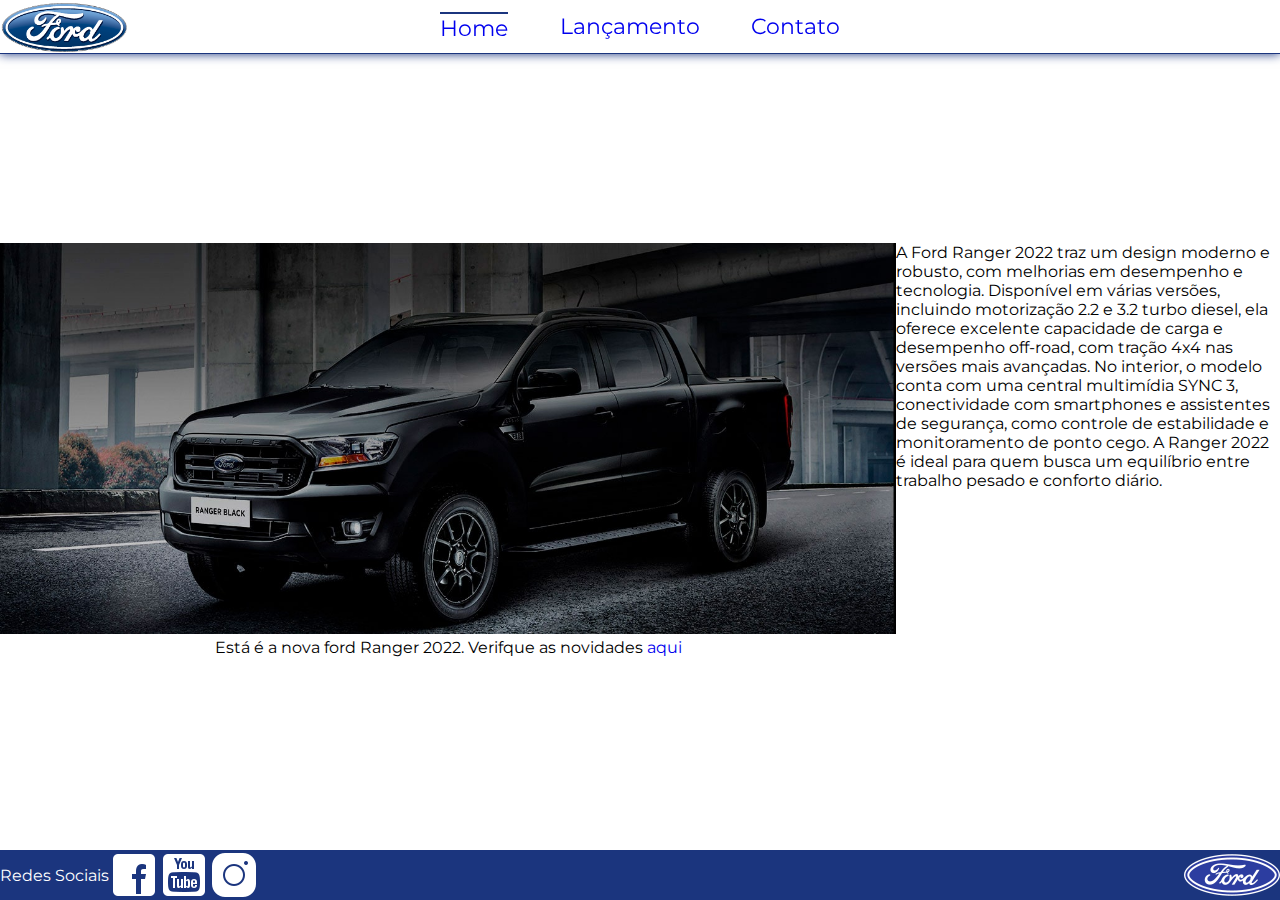
==== index.html @ 472a357c "alteração semi final lançamento" ====
<!DOCTYPE html>
<html lang="en">
<head>
    <link rel="stylesheet" href="style.css">
    <meta charset="UTF-8">
    <meta name="viewport" content="width=device-width, initial-scale=1.0">
    <link rel="preconnect" href="https://fonts.googleapis.com">
    <link rel="preconnect" href="https://fonts.gstatic.com" crossorigin>
    <link href="https://fonts.googleapis.com/css2?family=Montserrat:ital,wght@0,100..900;1,100..900&display=swap" rel="stylesheet">
    <title>ford</title>
</head>
<body>
    <header>
        <img src="anexo_desafio_htmlcss/img/logo-ford-256.png" alt="logo da ford" id="logoFord1">
        <nav class="itensMenu">
        <a href="index.html" id="home">Home</a>
        <a href="lançamento.html" id="lancamento">Lançamento</a>
        <a href="contato.html" id="contato">Contato</a>
        </nav>
        <div id="juncao"></div>
    </header>
    <main>
        <section>
        <div id="separacao">
    <img src="anexo_desafio_htmlcss/img/imagem_1.jpg" alt="carro a venda" id="Carro1">
    <p >Está é a nova ford Ranger 2022. Verifque as novidades <a href="lançamento.html">aqui</a></p>
        </div> 
            <p>A Ford Ranger 2022 traz um design moderno e robusto, com melhorias em desempenho e tecnologia. Disponível em várias versões, incluindo motorização 2.2 e 3.2 turbo diesel, ela oferece excelente capacidade de carga e desempenho off-road, com tração 4x4 nas versões mais avançadas. No interior, o modelo conta com uma central multimídia SYNC 3, conectividade com smartphones e assistentes de segurança, como controle de estabilidade e monitoramento de ponto cego. A Ranger 2022 é ideal para quem busca um equilíbrio entre trabalho pesado e conforto diário.</p>
        </section>
    </main>
    <footer>
        <nav class="redesSociais">
            <p>Redes Sociais</p>
            <img src="anexo_desafio_htmlcss/img/facebook-50.png" alt="facebook">
            <img src="anexo_desafio_htmlcss/img/youtube-squared-50.png" alt=" youtube">
            <img src="anexo_desafio_htmlcss/img/instagram-logo-50.png" alt="instagram">
        </nav>
        <img src="anexo_desafio_htmlcss/img/ford-96.png" alt="logo da ford">
    </footer>
</body>
</html>
---- style.css ----
*{
    margin: 0%;
    padding: 0%;
    text-decoration: none;
}
body{
    height: 100vh;
    display: flex;
    flex-direction: column;
    justify-content: center;
    font-family: "Montserrat", sans-serif;
}

/* header */
header{
    border-bottom: 1px solid  #1b357e; 
    width: 100%;  
    display: flex;
    flex-wrap: wrap;
    align-items: center; 
    top: 0%;
    position: fixed;
    background-color: white;
    box-shadow:  #1b357e 0px 0px 10px;
    color: #1b357e;
}
#logoFord1{
    width: 10%;

}
.itensMenu{
    display: flex;
    font-size: 140%;
    text-decoration: none;
    gap: 5%;
    color: blue;
    flex-wrap: wrap;
    justify-content: center;
    flex: 1;

}
#home{
    border-top: 2px solid #1b357e;
    pointer-events: none;
}

#lancamento:hover{
    transition: 0s;
    border-top: 2px solid #1b357e;
}

#contato:hover{
    transition: 0s;
    border-top: 2px solid #1b357e;
}
#juncao{
    width: 10%;
}

/* main */
main{
    align-items: center;
    flex-wrap: wrap;
    margin-top: 3%;
    margin-bottom: 3%;

}
#Carro1{
   width: 100%; 
}
#separacao{
float: left;
max-width: 70%;
text-align: center;
}
#textoDaFord{
     font-size: 90%;
     flex-grow: 1;
     overflow-wrap:break-word;
}
#infoCarro{
    font-size: 90%;
}
/* footer */
footer{
    background-color: #1b357e;
    display: flex;
    align-items: center;
    justify-content: space-between;
    bottom: 0%;
    position: fixed;
    width: 100%;
    color: white;
}

.redesSociais{
    display: flex;
    align-items: center;
}
@media screen and (max-width: 800px) {
#separacao{
    width: 100%;
}
main{ 
    flex-direction: column;
}
    
}
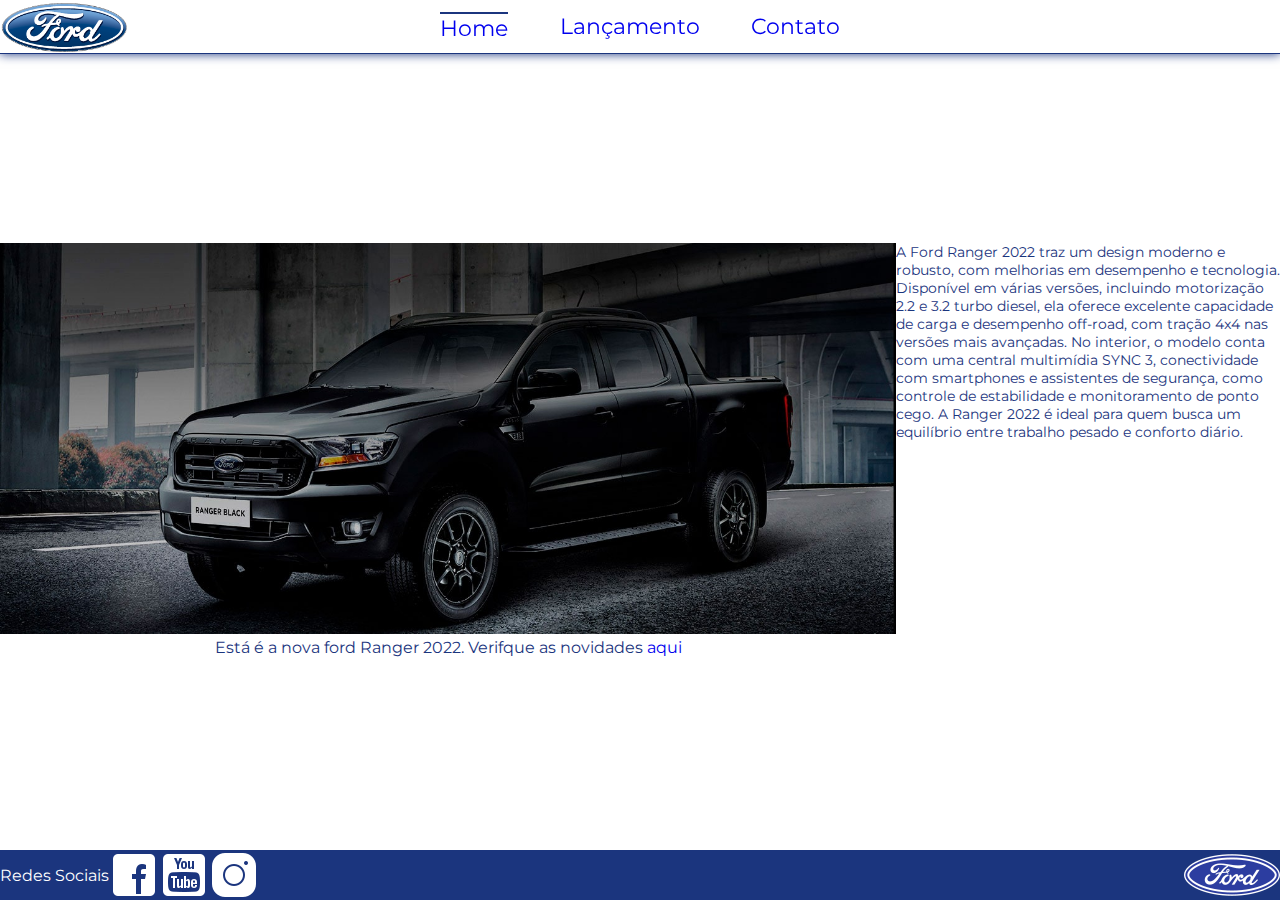
==== commit 405f9eb0: "mini alterações no lancamento, style e index" ====
--- a/index.html
+++ b/index.html
@@ -25,7 +25,7 @@
     <img src="anexo_desafio_htmlcss/img/imagem_1.jpg" alt="carro a venda" id="Carro1">
     <p >Está é a nova ford Ranger 2022. Verifque as novidades <a href="lançamento.html">aqui</a></p>
         </div> 
-            <p>A Ford Ranger 2022 traz um design moderno e robusto, com melhorias em desempenho e tecnologia. Disponível em várias versões, incluindo motorização 2.2 e 3.2 turbo diesel, ela oferece excelente capacidade de carga e desempenho off-road, com tração 4x4 nas versões mais avançadas. No interior, o modelo conta com uma central multimídia SYNC 3, conectividade com smartphones e assistentes de segurança, como controle de estabilidade e monitoramento de ponto cego. A Ranger 2022 é ideal para quem busca um equilíbrio entre trabalho pesado e conforto diário.</p>
+            <p id="textoDaFord">A Ford Ranger 2022 traz um design moderno e robusto, com melhorias em desempenho e tecnologia. Disponível em várias versões, incluindo motorização 2.2 e 3.2 turbo diesel, ela oferece excelente capacidade de carga e desempenho off-road, com tração 4x4 nas versões mais avançadas. No interior, o modelo conta com uma central multimídia SYNC 3, conectividade com smartphones e assistentes de segurança, como controle de estabilidade e monitoramento de ponto cego. A Ranger 2022 é ideal para quem busca um equilíbrio entre trabalho pesado e conforto diário.</p>
         </section>
     </main>
     <footer>
--- a/style.css
+++ b/style.css
@@ -33,7 +33,7 @@
     font-size: 140%;
     text-decoration: none;
     gap: 5%;
-    color: blue;
+    color: #1b357e;
     flex-wrap: wrap;
     justify-content: center;
     flex: 1;
@@ -72,11 +72,13 @@
 float: left;
 max-width: 70%;
 text-align: center;
+color: #1b357e;
 }
 #textoDaFord{
      font-size: 90%;
      flex-grow: 1;
      overflow-wrap:break-word;
+     color: #1b357e;
 }
 #infoCarro{
     font-size: 90%;
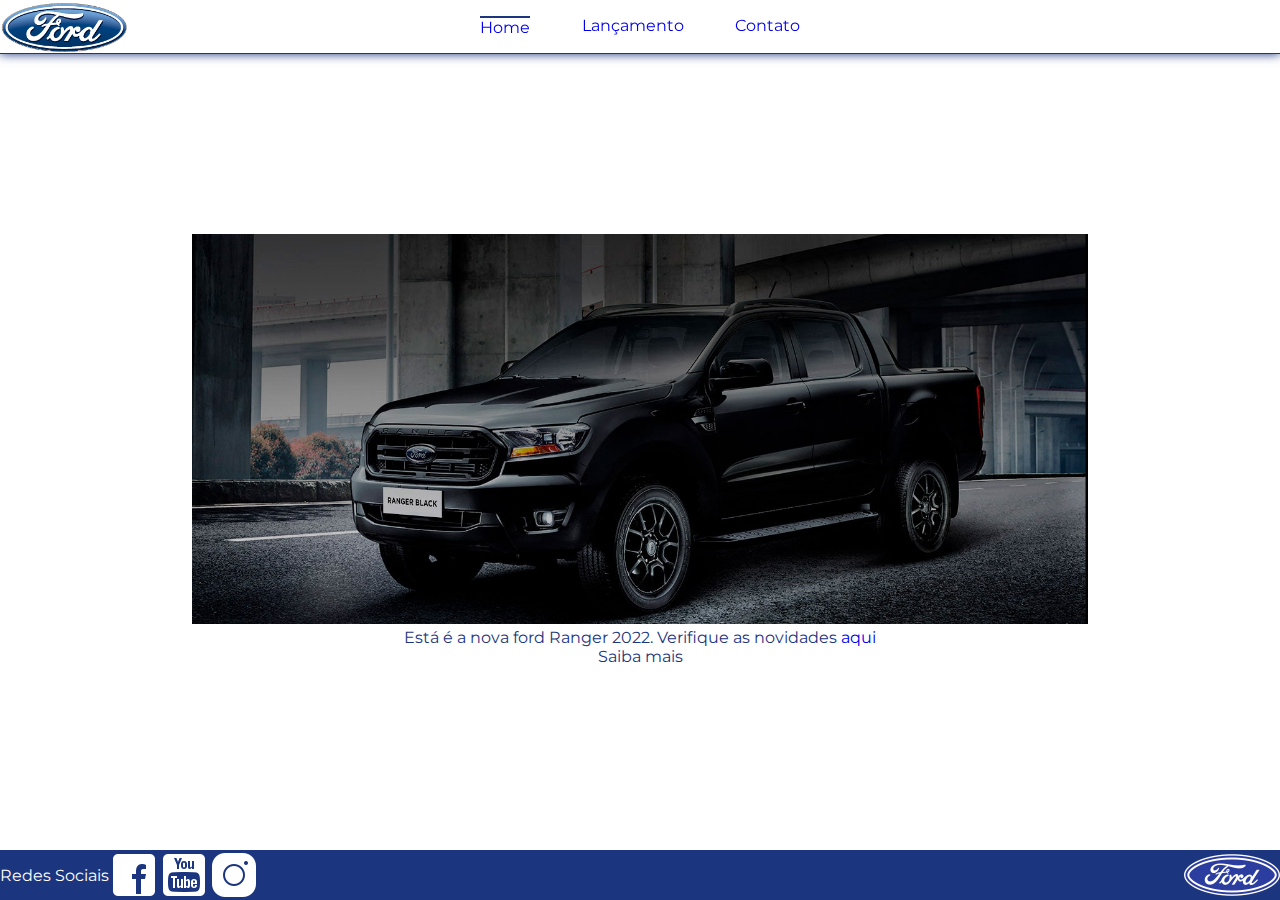
==== commit 6a75cc30: "alteração do index no click do saiba mais e alteração no lançamento caixa de seleção e info com tabl" ====
--- a/index.html
+++ b/index.html
@@ -7,35 +7,39 @@
     <link rel="preconnect" href="https://fonts.googleapis.com">
     <link rel="preconnect" href="https://fonts.gstatic.com" crossorigin>
     <link href="https://fonts.googleapis.com/css2?family=Montserrat:ital,wght@0,100..900;1,100..900&display=swap" rel="stylesheet">
+    <link rel="icon" href="anexo_desafio_htmlcss/img/ford-96.png">
+    <meta name="theme-color" content="#1b357e">
     <title>ford</title>
 </head>
 <body>
     <header>
         <img src="anexo_desafio_htmlcss/img/logo-ford-256.png" alt="logo da ford" id="logoFord1">
         <nav class="itensMenu">
-        <a href="index.html" id="home">Home</a>
-        <a href="lançamento.html" id="lancamento">Lançamento</a>
-        <a href="contato.html" id="contato">Contato</a>
+            <a href="index.html" id="home">Home</a>
+            <a href="lançamento.html" id="lancamento">Lançamento</a>
+            <a href="contato.html" id="contato">Contato</a>
         </nav>
         <div id="juncao"></div>
     </header>
     <main>
-        <section>
-        <div id="separacao">
-    <img src="anexo_desafio_htmlcss/img/imagem_1.jpg" alt="carro a venda" id="Carro1">
-    <p >Está é a nova ford Ranger 2022. Verifque as novidades <a href="lançamento.html">aqui</a></p>
-        </div> 
-            <p id="textoDaFord">A Ford Ranger 2022 traz um design moderno e robusto, com melhorias em desempenho e tecnologia. Disponível em várias versões, incluindo motorização 2.2 e 3.2 turbo diesel, ela oferece excelente capacidade de carga e desempenho off-road, com tração 4x4 nas versões mais avançadas. No interior, o modelo conta com uma central multimídia SYNC 3, conectividade com smartphones e assistentes de segurança, como controle de estabilidade e monitoramento de ponto cego. A Ranger 2022 é ideal para quem busca um equilíbrio entre trabalho pesado e conforto diário.</p>
+        <section id="separacao">
+               <a href="lançamento.html"> <img src="anexo_desafio_htmlcss/img/imagem_1.jpg" alt="carro a venda" id="Carro1"></a>
+                <p>Está é a nova ford Ranger 2022. Verifique as novidades <a href="lançamento.html">aqui</a></p>
+                <label for="infoToggle" class="infoButton" style="cursor:pointer;">Saiba mais</label>
+            <input type="checkbox" id="infoToggle" style="display:none;">
+            <div class="info-box" id="infoBox">
+                <p>A Ford Ranger 2022 traz um design moderno e robusto, com melhorias em desempenho e tecnologia. Disponível em várias versões, incluindo motorização 2.2 e 3.2 turbo diesel, ela oferece excelente capacidade de carga e desempenho off-road, com tração 4x4 nas versões mais avançadas. No interior, o modelo conta com uma central multimídia SYNC 3, conectividade com smartphones e assistentes de segurança, como controle de estabilidade e monitoramento de ponto cego. A Ranger 2022 é ideal para quem busca um equilíbrio entre trabalho pesado e conforto diário.</p>
+            </div>
         </section>
     </main>
     <footer>
         <nav class="redesSociais">
-            <p>Redes Sociais</p>
-            <img src="anexo_desafio_htmlcss/img/facebook-50.png" alt="facebook">
-            <img src="anexo_desafio_htmlcss/img/youtube-squared-50.png" alt=" youtube">
-            <img src="anexo_desafio_htmlcss/img/instagram-logo-50.png" alt="instagram">
+            <p id="Redes_Sociais">Redes Sociais</p>
+            <img src="anexo_desafio_htmlcss/img/facebook-50.png" alt="facebook" class="Rede_Transferencia">
+            <img src="anexo_desafio_htmlcss/img/youtube-squared-50.png" alt=" youtube" class="Rede_Transferencia">
+            <img src="anexo_desafio_htmlcss/img/instagram-logo-50.png" alt="instagram" class="Rede_Transferencia">
         </nav>
         <img src="anexo_desafio_htmlcss/img/ford-96.png" alt="logo da ford">
     </footer>
 </body>
-</html>+</html>
--- a/style.css
+++ b/style.css
@@ -30,7 +30,7 @@
 }
 .itensMenu{
     display: flex;
-    font-size: 140%;
+    font-size: 1rem;
     text-decoration: none;
     gap: 5%;
     color: #1b357e;
@@ -63,16 +63,33 @@
     flex-wrap: wrap;
     margin-top: 3%;
     margin-bottom: 3%;
+    display: flex;
+    justify-content: center;
+}
+.info-box {
+    display: none;
+    border: 1px solid #000;
+    padding: 1%;
+    background-color: #f0f0f0;
+    position: absolute;
+    top: 10%;
+    left: 50%;
+    transform: translate(-50%, 0%);
+    font-size: 80%;
+    min-width: 80vw;
+}
 
+#infoToggle:checked ~ .info-box {
+    display: block;
 }
 #Carro1{
    width: 100%; 
 }
 #separacao{
-float: left;
 max-width: 70%;
 text-align: center;
 color: #1b357e;
+align-items: center;
 }
 #textoDaFord{
      font-size: 90%;
@@ -99,12 +116,19 @@
     display: flex;
     align-items: center;
 }
-@media screen and (max-width: 800px) {
-#separacao{
-    width: 100%;
+.Rede_Transferencia{
+    width: 20%;
 }
-main{ 
-    flex-direction: column;
+#Redes_Sociais{
+    width: 50%;
+    font-size: 100%;
 }
-    
+.Rede_Transferencia:hover{
+    opacity: 0.5;
+    transform:scale(0.9);
+}
+@media screen and (max-width: 600px) {
+#info-box{
+    width: 100vw;
+}
 }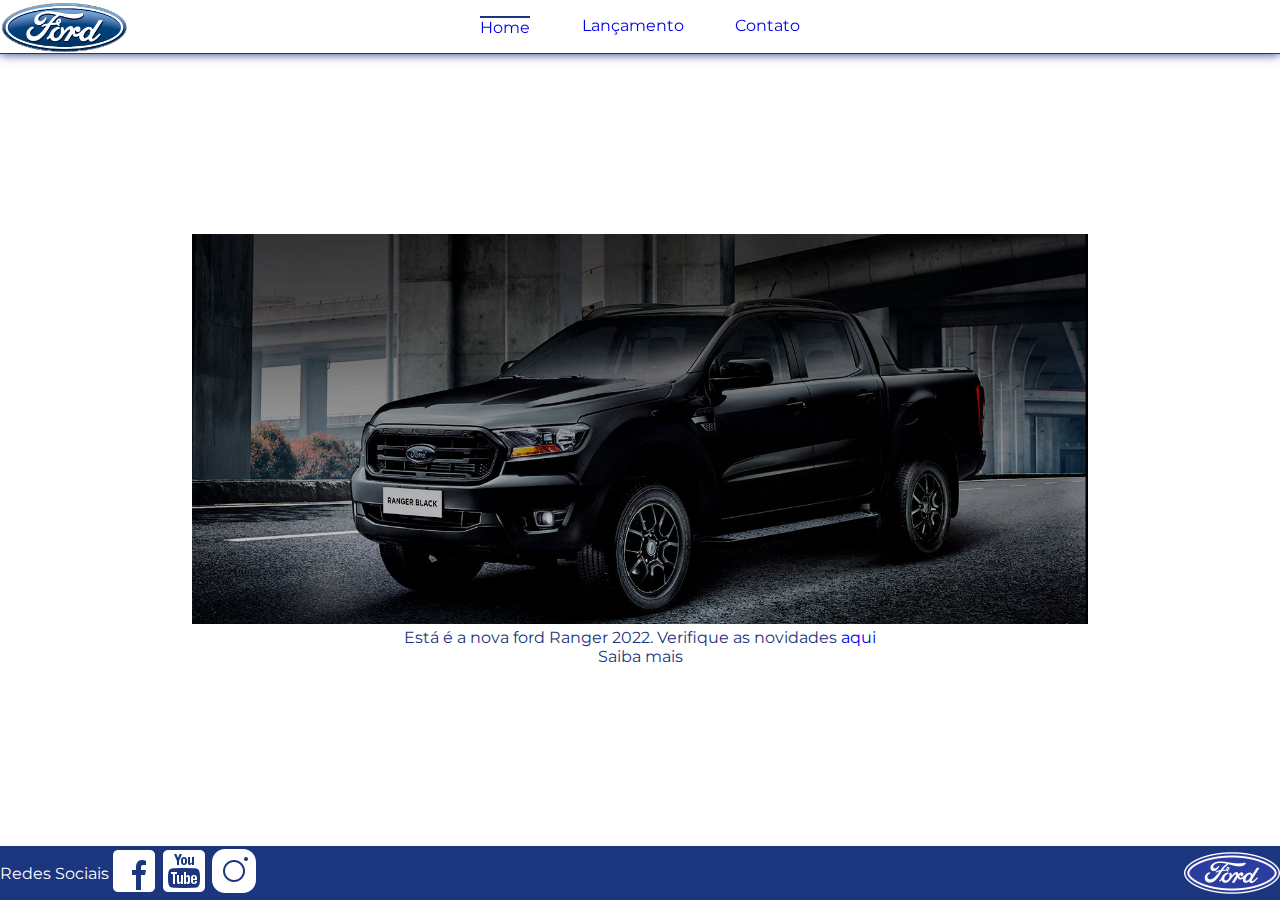
==== commit e196e6a2: "começo do contato" ====
--- a/index.html
+++ b/index.html
@@ -35,9 +35,9 @@
     <footer>
         <nav class="redesSociais">
             <p id="Redes_Sociais">Redes Sociais</p>
-            <img src="anexo_desafio_htmlcss/img/facebook-50.png" alt="facebook" class="Rede_Transferencia">
-            <img src="anexo_desafio_htmlcss/img/youtube-squared-50.png" alt=" youtube" class="Rede_Transferencia">
-            <img src="anexo_desafio_htmlcss/img/instagram-logo-50.png" alt="instagram" class="Rede_Transferencia">
+            <a href="https://www.facebook.com/FordBrasil" class="Rede_Transferencia"><img src="anexo_desafio_htmlcss/img/facebook-50.png" alt="facebook" ></a>
+            <a class="Rede_Transferencia" href="https://youtube.com/@fordbrasil?si=W1D91LtbEl3ByRVx"><img src="/anexo_desafio_htmlcss/img/youtube-squared-50.png" alt="youtube" ></a>
+            <a class="Rede_Transferencia" href="https://www.instagram.com/ford?igsh=bWZiNWQ3eW1ycXpy" > <img src="anexo_desafio_htmlcss/img/instagram-logo-50.png" alt="instagram"></a>
         </nav>
         <img src="anexo_desafio_htmlcss/img/ford-96.png" alt="logo da ford">
     </footer>
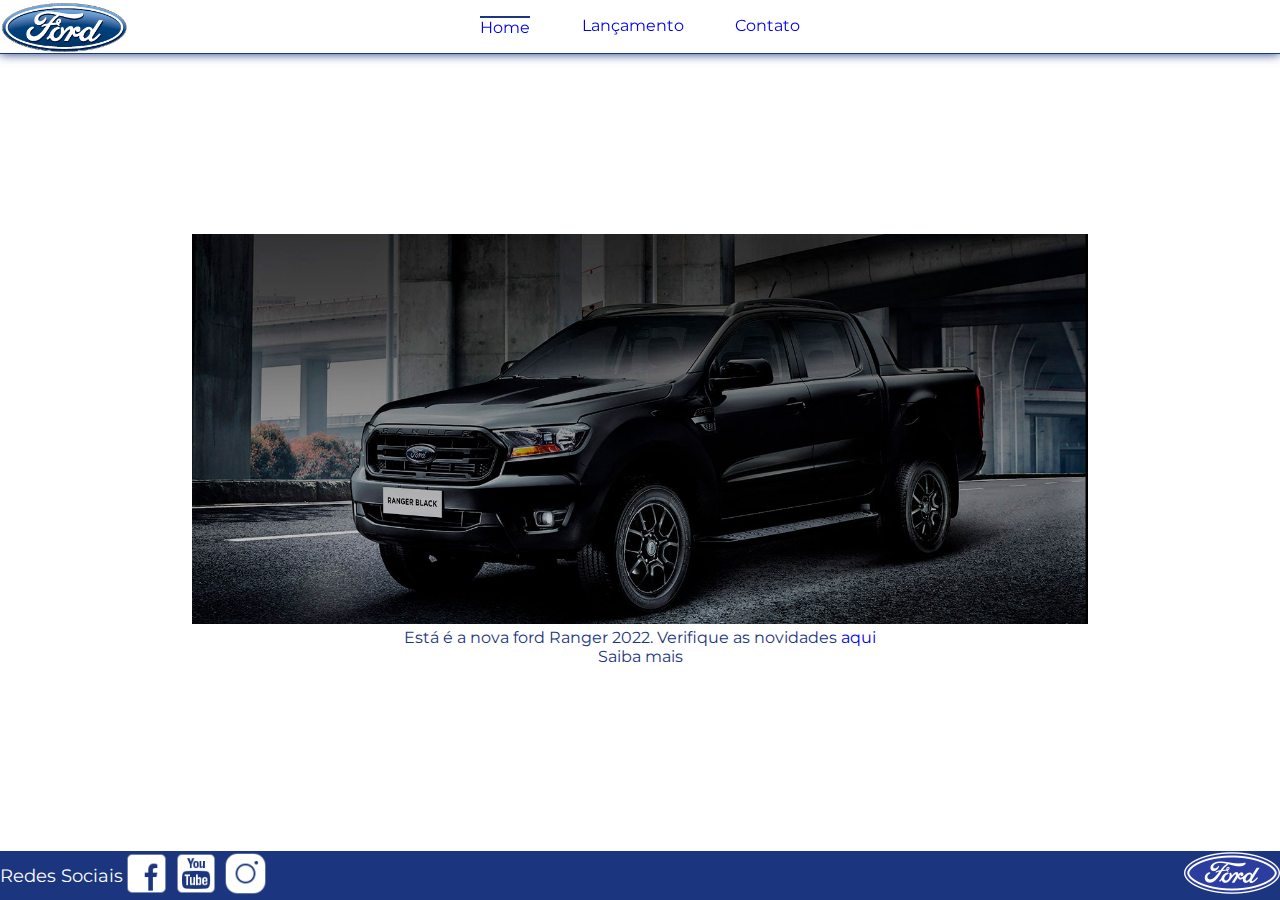
==== commit e6310549: "melhora na responsividade e outras mini alterações" ====
--- a/index.html
+++ b/index.html
@@ -34,12 +34,16 @@
     </main>
     <footer>
         <nav class="redesSociais">
+
             <p id="Redes_Sociais">Redes Sociais</p>
-            <a href="https://www.facebook.com/FordBrasil" class="Rede_Transferencia"><img src="anexo_desafio_htmlcss/img/facebook-50.png" alt="facebook" ></a>
-            <a class="Rede_Transferencia" href="https://youtube.com/@fordbrasil?si=W1D91LtbEl3ByRVx"><img src="/anexo_desafio_htmlcss/img/youtube-squared-50.png" alt="youtube" ></a>
-            <a class="Rede_Transferencia" href="https://www.instagram.com/ford?igsh=bWZiNWQ3eW1ycXpy" > <img src="anexo_desafio_htmlcss/img/instagram-logo-50.png" alt="instagram"></a>
+
+            <a href="https://www.facebook.com/FordBrasil" class="Rede_Transferencia"><img src="anexo_desafio_htmlcss/img/facebook-50.png" alt="facebook" class="redeSocial" ></a>
+            <a class="Rede_Transferencia" href="https://youtube.com/@fordbrasil?si=W1D91LtbEl3ByRVx"><img src="/anexo_desafio_htmlcss/img/youtube-squared-50.png" alt="youtube" class="redeSocial" ></a>
+            <a class="Rede_Transferencia" href="https://www.instagram.com/ford?igsh=bWZiNWQ3eW1ycXpy" > <img src="anexo_desafio_htmlcss/img/instagram-logo-50.png" alt="instagram" class="redeSocial"></a>
         </nav>
-        <img src="anexo_desafio_htmlcss/img/ford-96.png" alt="logo da ford">
+        <div>
+        <img src="anexo_desafio_htmlcss/img/ford-96.png" alt="logo da ford" id="logoFord2">
+    </div>
     </footer>
 </body>
 </html>
--- a/style.css
+++ b/style.css
@@ -22,7 +22,8 @@
     position: fixed;
     background-color: white;
     box-shadow:  #1b357e 0px 0px 10px;
-    color: #1b357e;
+    color: #1351d8;
+    
 }
 #logoFord1{
     width: 10%;
@@ -37,6 +38,7 @@
     flex-wrap: wrap;
     justify-content: center;
     flex: 1;
+    width: 50%;
 
 }
 #home{
@@ -47,11 +49,19 @@
 #lancamento:hover{
     transition: 0s;
     border-top: 2px solid #1b357e;
+    transform: scale(1.2);
+}
+#lancamento:active{
+    color:#1351d8 ;
 }
 
 #contato:hover{
     transition: 0s;
     border-top: 2px solid #1b357e;
+    transform: scale(1.2);
+}
+#contato:active{
+    color: #1351d8;
 }
 #juncao{
     width: 10%;
@@ -68,15 +78,17 @@
 }
 .info-box {
     display: none;
-    border: 1px solid #000;
+    border: 1px solid #1b357e00;
+    box-shadow: #1b357e 0px 0px 10px;
     padding: 1%;
-    background-color: #f0f0f0;
+    background-color: #f0f0f034;
     position: absolute;
     top: 10%;
     left: 50%;
     transform: translate(-50%, 0%);
     font-size: 80%;
     min-width: 80vw;
+    color:#1351d8;
 }
 
 #infoToggle:checked ~ .info-box {
@@ -115,20 +127,66 @@
 .redesSociais{
     display: flex;
     align-items: center;
+    
 }
 .Rede_Transferencia{
     width: 20%;
 }
 #Redes_Sociais{
     width: 50%;
-    font-size: 100%;
+    font-size: 1.1rem;
 }
 .Rede_Transferencia:hover{
     opacity: 0.5;
     transform:scale(0.9);
 }
+.redeSocial{
+    width: 90%;
+}
+#logoFord2{
+    width: 100%;
+}
+@media (max-width: 768px) {
+    #Redes_Sociais{
+     font-size: 0.8rem;
+    }
+        .itensMenu{
+        font-size: 0.8em;
+    }
+}
+@media screen and (max-width: 300px) {
+    .itensMenu{
+        font-size: 0.5em;
+    }
+    
+}
+
+@media screen and (max-width: 550px) {
+    #logoFord1{
+        width: 17% ;
+    }
+
+    
+}
 @media screen and (max-width: 600px) {
 #info-box{
     width: 100vw;
 }
+}
+@media screen and (max-height: 650px) {
+    .info-box{
+        top: 10% ;
+        left: 50% ;
+        width: 100%;
+
+    }
+}
+@media screen and (max-height: 620px) {
+    .info-box{
+        top: 8%;
+    }
+    
+}
+@media screen and (max-width: 570px) {
+
 }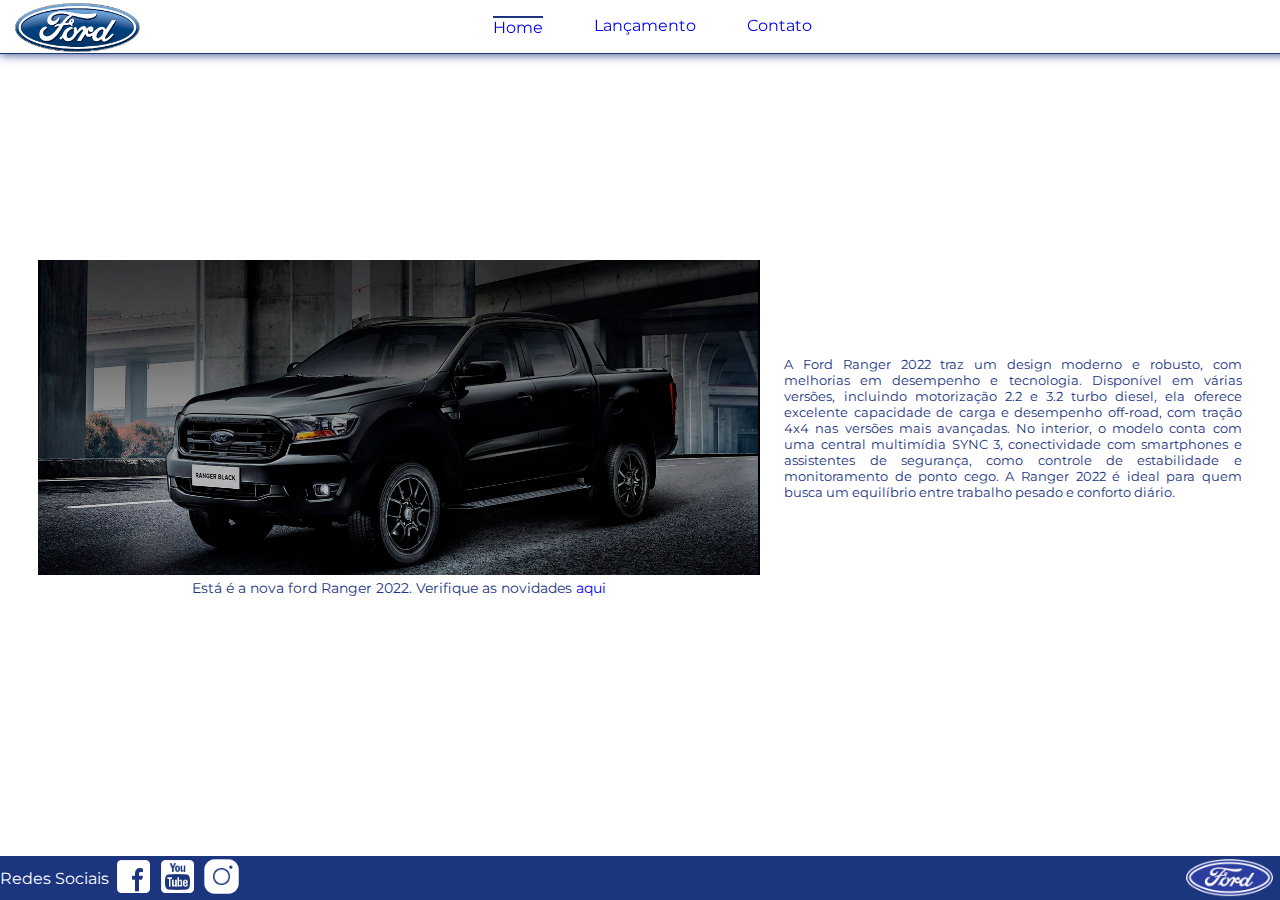
==== commit ba9c947e: "alterações" ====
--- a/index.html
+++ b/index.html
@@ -22,15 +22,17 @@
         <div id="juncao"></div>
     </header>
     <main>
+        <div id="textoimagem">
         <section id="separacao">
+            
                <a href="lançamento.html"> <img src="anexo_desafio_htmlcss/img/imagem_1.jpg" alt="carro a venda" id="Carro1"></a>
                 <p>Está é a nova ford Ranger 2022. Verifique as novidades <a href="lançamento.html">aqui</a></p>
-                <label for="infoToggle" class="infoButton" style="cursor:pointer;">Saiba mais</label>
-            <input type="checkbox" id="infoToggle" style="display:none;">
-            <div class="info-box" id="infoBox">
-                <p>A Ford Ranger 2022 traz um design moderno e robusto, com melhorias em desempenho e tecnologia. Disponível em várias versões, incluindo motorização 2.2 e 3.2 turbo diesel, ela oferece excelente capacidade de carga e desempenho off-road, com tração 4x4 nas versões mais avançadas. No interior, o modelo conta com uma central multimídia SYNC 3, conectividade com smartphones e assistentes de segurança, como controle de estabilidade e monitoramento de ponto cego. A Ranger 2022 é ideal para quem busca um equilíbrio entre trabalho pesado e conforto diário.</p>
-            </div>
+            
+                
         </section>
+        <p id="textoDaFord">A Ford Ranger 2022 traz um design moderno e robusto, com melhorias em desempenho e tecnologia. Disponível em várias versões, incluindo motorização 2.2 e 3.2 turbo diesel, ela oferece excelente capacidade de carga e desempenho off-road, com tração 4x4 nas versões mais avançadas. No interior, o modelo conta com uma central multimídia SYNC 3, conectividade com smartphones e assistentes de segurança, como controle de estabilidade e monitoramento de ponto cego. A Ranger 2022 é ideal para quem busca um equilíbrio entre trabalho pesado e conforto diário.</p>
+        </div>
+        
     </main>
     <footer>
         <nav class="redesSociais">
@@ -41,8 +43,8 @@
             <a class="Rede_Transferencia" href="https://youtube.com/@fordbrasil?si=W1D91LtbEl3ByRVx"><img src="/anexo_desafio_htmlcss/img/youtube-squared-50.png" alt="youtube" class="redeSocial" ></a>
             <a class="Rede_Transferencia" href="https://www.instagram.com/ford?igsh=bWZiNWQ3eW1ycXpy" > <img src="anexo_desafio_htmlcss/img/instagram-logo-50.png" alt="instagram" class="redeSocial"></a>
         </nav>
-        <div>
-        <img src="anexo_desafio_htmlcss/img/ford-96.png" alt="logo da ford" id="logoFord2">
+        <div id="LogoFord2">
+        <img src="anexo_desafio_htmlcss/img/ford-96.png" alt="logo da ford" id="logoFord3">
     </div>
     </footer>
 </body>
--- a/style.css
+++ b/style.css
@@ -13,6 +13,7 @@
 
 /* header */
 header{
+    padding-left: 1%;
     border-bottom: 1px solid  #1b357e; 
     width: 100%;  
     display: flex;
@@ -74,40 +75,32 @@
     margin-top: 3%;
     margin-bottom: 3%;
     display: flex;
-    justify-content: center;
-}
-.info-box {
-    display: none;
-    border: 1px solid #1b357e00;
-    box-shadow: #1b357e 0px 0px 10px;
-    padding: 1%;
-    background-color: #f0f0f034;
-    position: absolute;
-    top: 10%;
-    left: 50%;
-    transform: translate(-50%, 0%);
-    font-size: 80%;
-    min-width: 80vw;
-    color:#1351d8;
-}
-
-#infoToggle:checked ~ .info-box {
-    display: block;
+    height: 100vh;
+
 }
 #Carro1{
    width: 100%; 
 }
 #separacao{
-max-width: 70%;
+min-width: 60%;
 text-align: center;
 color: #1b357e;
-align-items: center;
+
+}
+#textoimagem{
+    display: flex;
+    align-items: center;
+    font-size: 90%;
+    padding-right: 3%;
+    padding-left: 3%;
 }
 #textoDaFord{
      font-size: 90%;
      flex-grow: 1;
      overflow-wrap:break-word;
      color: #1b357e;
+     text-align: justify;
+     padding-left: 2%;
 }
 #infoCarro{
     font-size: 90%;
@@ -119,7 +112,7 @@
     align-items: center;
     justify-content: space-between;
     bottom: 0%;
-    position: fixed;
+   
     width: 100%;
     color: white;
 }
@@ -127,24 +120,33 @@
 .redesSociais{
     display: flex;
     align-items: center;
+    gap: 2%;
     
 }
 .Rede_Transferencia{
-    width: 20%;
+    width: 15%;
+
 }
 #Redes_Sociais{
-    width: 50%;
-    font-size: 1.1rem;
+    font-size: 100%;
 }
 .Rede_Transferencia:hover{
     opacity: 0.5;
     transform:scale(0.9);
 }
 .redeSocial{
+    width: 100%;
+    align-items: center;
+}
+#LogoFord2{
+    padding: 0.2%;
+    display: flex;
+    align-items: center;
+    justify-content: center;
+}
+#logoFord3{
+    align-items: center;
     width: 90%;
-}
-#logoFord2{
-    width: 100%;
 }
 @media (max-width: 768px) {
     #Redes_Sociais{
@@ -152,6 +154,12 @@
     }
         .itensMenu{
         font-size: 0.8em;
+    }
+    #textoimagem{
+        flex-direction: column;
+    }
+    #separacao{
+        margin-bottom: 5%;
     }
 }
 @media screen and (max-width: 300px) {
@@ -187,6 +195,10 @@
     }
     
 }
-@media screen and (max-width: 570px) {
-
-}+@media screen and (max-height: 640px) {
+    main{
+       padding-top: 29%;
+       padding-bottom: 9%;
+    }
+
+}
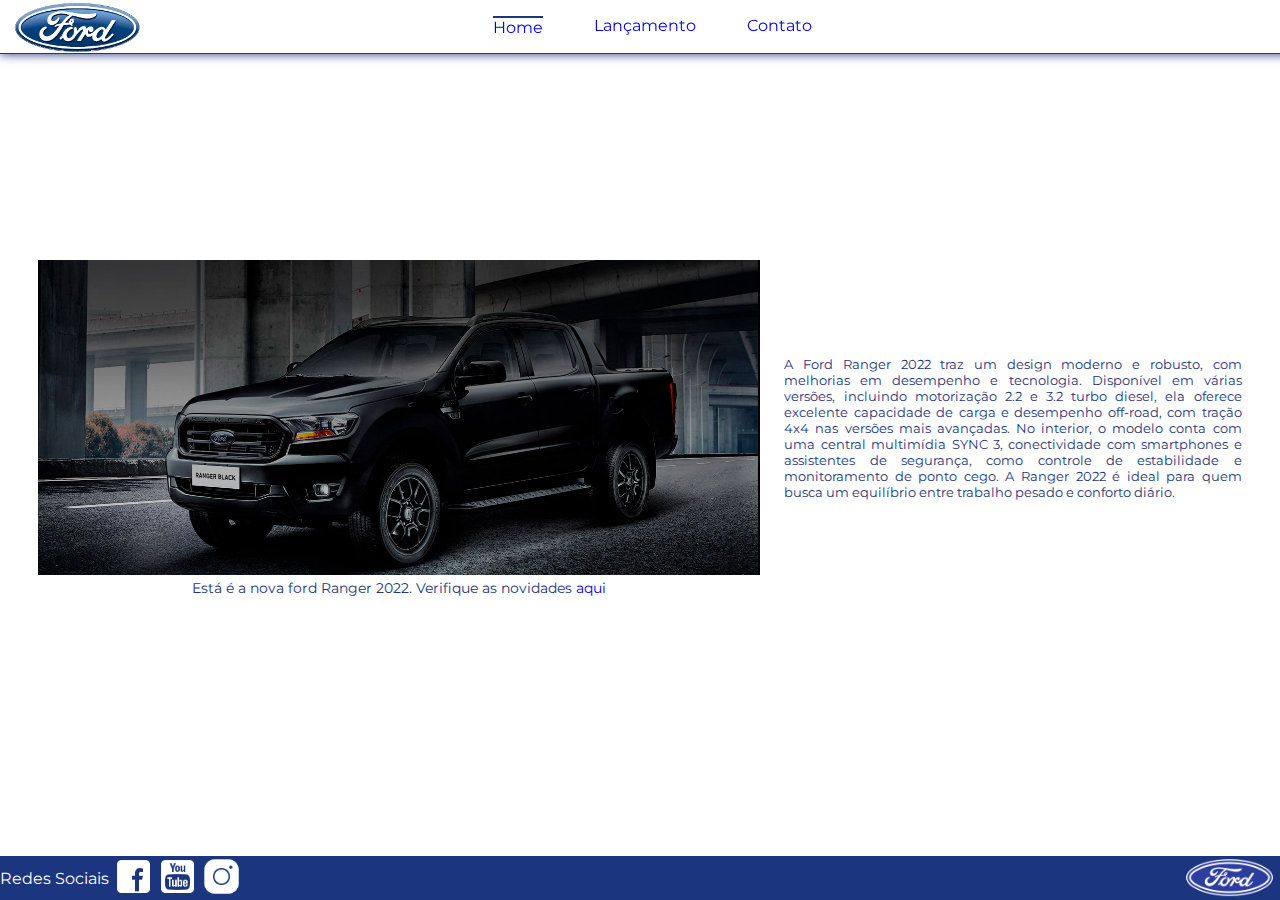
==== commit 9cc3949d: "mudanças finais" ====
--- a/index.html
+++ b/index.html
@@ -1,5 +1,5 @@
 <!DOCTYPE html>
-<html lang="en">
+<html lang="pt-br">
 <head>
     <link rel="stylesheet" href="style.css">
     <meta charset="UTF-8">
@@ -40,7 +40,7 @@
             <p id="Redes_Sociais">Redes Sociais</p>
 
             <a href="https://www.facebook.com/FordBrasil" class="Rede_Transferencia"><img src="anexo_desafio_htmlcss/img/facebook-50.png" alt="facebook" class="redeSocial" ></a>
-            <a class="Rede_Transferencia" href="https://youtube.com/@fordbrasil?si=W1D91LtbEl3ByRVx"><img src="/anexo_desafio_htmlcss/img/youtube-squared-50.png" alt="youtube" class="redeSocial" ></a>
+            <a class="Rede_Transferencia" href="https://youtube.com/@fordbrasil?si=W1D91LtbEl3ByRVx"><img src="anexo_desafio_htmlcss/img/youtube-squared-50.png" alt="youtube" class="redeSocial" ></a>
             <a class="Rede_Transferencia" href="https://www.instagram.com/ford?igsh=bWZiNWQ3eW1ycXpy" > <img src="anexo_desafio_htmlcss/img/instagram-logo-50.png" alt="instagram" class="redeSocial"></a>
         </nav>
         <div id="LogoFord2">
--- a/style.css
+++ b/style.css
@@ -202,3 +202,18 @@
     }
 
 }
+@media screen and (max-height: 320px) and (max-width: 240px) {
+    main{
+        width: 100vw;
+        height: 100vh;
+        flex:1;
+        padding-top:125vh;
+        padding-bottom: 80vh ;
+    }
+
+    footer{
+        position: fixed;
+
+    }
+    
+}